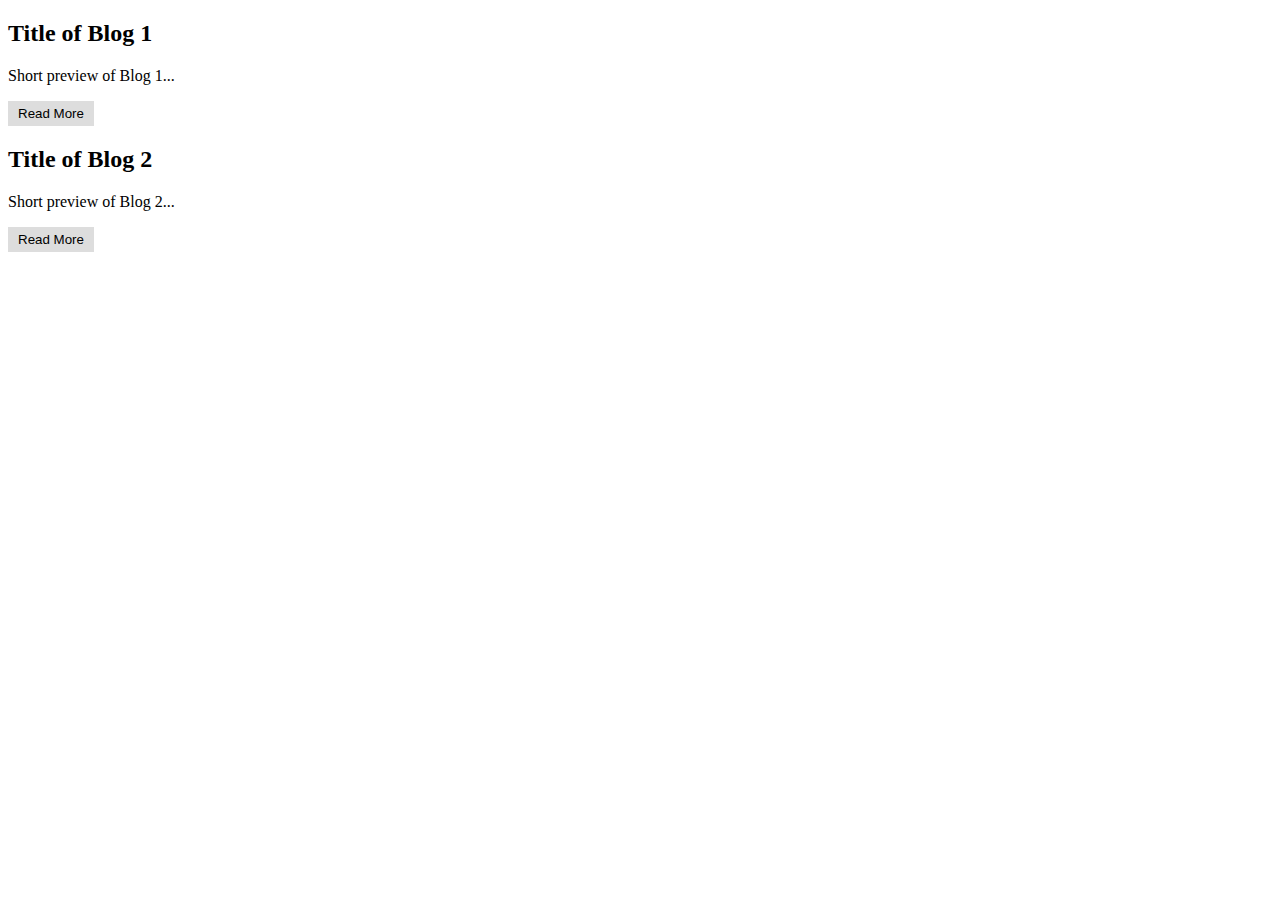
==== blog.html @ 0b43f8fd "Create blog.html" ====
<!DOCTYPE html>
<html lang="en">
<head>
  <meta charset="UTF-8">
  <title>Blog Page</title>
  <style>
    .blog-preview {
      margin-bottom: 20px;
    }

    .expand-btn {
      background-color: #ddd;
      border: none;
      padding: 5px 10px;
      cursor: pointer;
    }

    .full-blog {
      display: none;
      margin-top: 10px;
    }

    .full-blog p {
      margin-top: 0;
    }

    .hidden {
      display: none;
    }

    .visible {
      display: block;
    }
  </style>
</head>
<body>

<div class="blog-list">
  <div class="blog-preview">
    <h2>Title of Blog 1</h2>
    <p>Short preview of Blog 1...</p>
    <button class="expand-btn">Read More</button>
    <div class="full-blog hidden">
      <p>Full content of Blog 1...</p>
    </div>
  </div>

  <div class="blog-preview">
    <h2>Title of Blog 2</h2>
    <p>Short preview of Blog 2...</p>
    <button class="expand-btn">Read More</button>
    <div class="full-blog hidden">
      <p>Full content of Blog 2...</p>
    </div>
  </div>

  <!-- More blog previews can be added similarly -->
</div>

<script>
  document.addEventListener('DOMContentLoaded', function() {
    const expandBtns = document.querySelectorAll('.expand-btn');

    expandBtns.forEach(function(btn) {
      btn.addEventListener('click', function() {
        const fullBlog = this.nextElementSibling;
        fullBlog.classList.toggle('visible');
      });
    });
  });
</script>

</body>
</html>
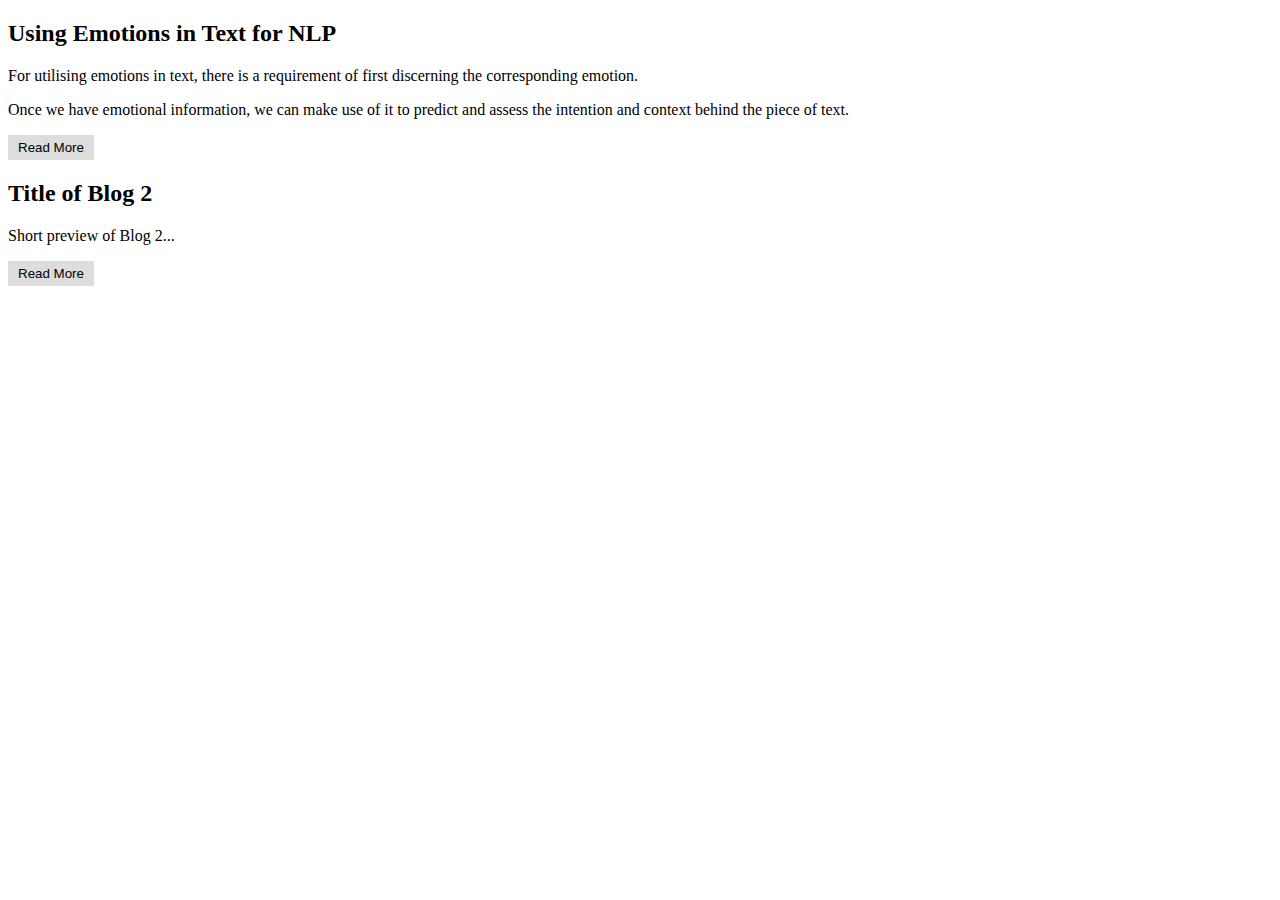
==== commit 92ea2755: "Update blog.html" ====
--- a/blog.html
+++ b/blog.html
@@ -37,11 +37,13 @@
 
 <div class="blog-list">
   <div class="blog-preview">
-    <h2>Title of Blog 1</h2>
-    <p>Short preview of Blog 1...</p>
+    <h2>Using Emotions in Text for NLP</h2>
+      <p>For utilising emotions in text, there is a requirement of first discerning the corresponding emotion.</p>
+      <p>Once we have emotional information, we can make use of it to predict and assess the intention and context behind the piece of text. </p>
     <button class="expand-btn">Read More</button>
     <div class="full-blog hidden">
-      <p>Full content of Blog 1...</p>
+       <p>For utilising emotions in text, there is a requirement of first discerning the corresponding emotion.</p>
+      <p>Once we have emotional information, we can make use of it to predict and assess the intention and context behind the piece of text. However, the question is, how do we extract emotional information? And once we effectively do that, how do we utilise thi information for specific use cases.</p>
     </div>
   </div>
 
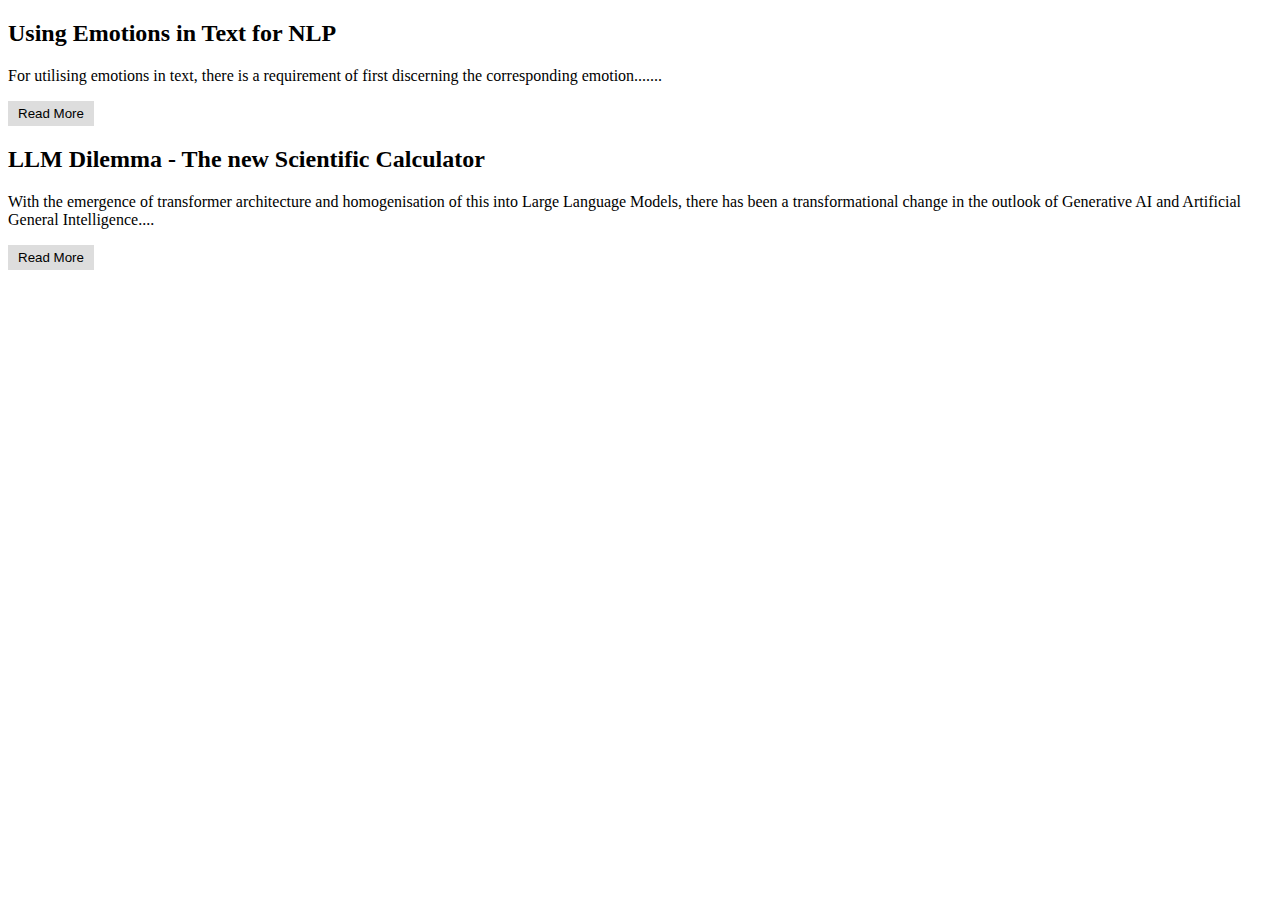
==== commit 2bb6ab7f: "Update blog.html" ====
--- a/blog.html
+++ b/blog.html
@@ -38,9 +38,8 @@
 <div class="blog-list">
   <div class="blog-preview">
     <h2>Using Emotions in Text for NLP</h2>
-      <p>For utilising emotions in text, there is a requirement of first discerning the corresponding emotion.</p>
-      <p>Once we have emotional information, we can make use of it to predict and assess the intention and context behind the piece of text. </p>
-    <button class="expand-btn">Read More</button>
+      <p>For utilising emotions in text, there is a requirement of first discerning the corresponding emotion.......</p>
+         <button class="expand-btn">Read More</button>
     <div class="full-blog hidden">
        <p>For utilising emotions in text, there is a requirement of first discerning the corresponding emotion.</p>
       <p>Once we have emotional information, we can make use of it to predict and assess the intention and context behind the piece of text. However, the question is, how do we extract emotional information? And once we effectively do that, how do we utilise thi information for specific use cases.</p>
@@ -48,11 +47,22 @@
   </div>
 
   <div class="blog-preview">
-    <h2>Title of Blog 2</h2>
-    <p>Short preview of Blog 2...</p>
+    <h2>LLM Dilemma - The new Scientific Calculator</h2>
+    <p> With the emergence of transformer architecture and homogenisation of this into Large Language Models, there has been a transformational change in the outlook of Generative AI and Artificial General Intelligence....</p>
     <button class="expand-btn">Read More</button>
     <div class="full-blog hidden">
-      <p>Full content of Blog 2...</p>
+     <p> With the emergence of transformer architecture and homogenisation of this into Large Language Models, there has been a transformational change in the outlook of Generative AI and Artificial General Intelligence. Researchers, data scientists and industries are scrambling to commercialise and effectively leverage LLMs for increasing productivity. CEOs and top level managers are looking to cut costs by dehiring workforce which otherwise was being utilised for daily mundane chores. Low level developers are already threatened and signs of layoffs in the industry are visible.  
+Technocrats are excited on the idea of ingenious application of LLMs to solve problems and revolutionise knowledge systems. 
+The ripple effect is already visible with Gen AI courses being offered by Engineering and Management institutions. Enterprises are talking of enabling supply chain optimisation, fraud detection, customer and Human Resource management by leveraging LLMs and other Gen AI tools.
+The world is thus facing an ethical dilemma. There is lack of trust in genuine creativity, owing to the doubt in one’s mind that the product is a result of Gen AI rather than original work by a human being. 
+Do we need to worry about this? 
+I feel no; let’s embrace the technology and utilise it for creating enhancing our work by dedicating ourselves to creativity and to solving real world problems using these tools. We can view these tools as an advanced scientific calculator which leaves us with more time to ourselves to pause, contemplate and visualise solutions. I am of the opinion that the coming decade will witness accelerated growth in positive operationalisation of Gen AI towards a more cogent connected and evolved world. 
+Some of the approaches to ensure fruitful and genuine utilisation of Allan’s and Gen AI a could be on the following approaches. 
+- [ ] Enhancing Role of GANs for anomaly detection.
+- [ ] LLMs to evaluate other LLMs
+- [ ] NFTs for protecting genuine content 
+- [ ] Deepfake detection 
+- [ ] Authentic and synthetic discrimination using Trust based Framework.</p>
     </div>
   </div>
 
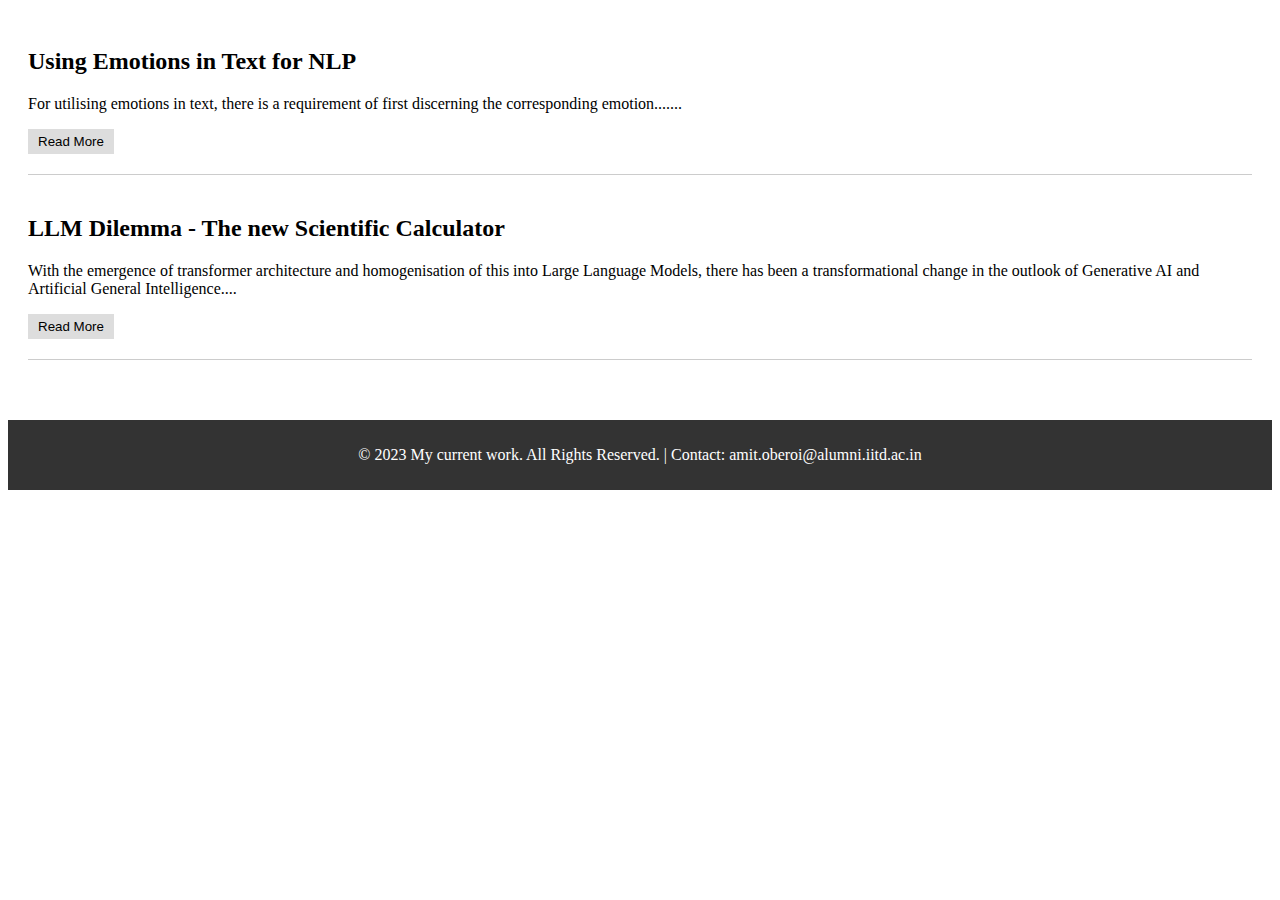
==== commit 07aa105f: "Update blog.html" ====
--- a/blog.html
+++ b/blog.html
@@ -2,11 +2,27 @@
 <html lang="en">
 <head>
   <meta charset="UTF-8">
-  <title>Blog Page</title>
+  <title>Current Work</title>
   <style>
+    
+    /* Styles for header and footer */
+    header, footer {
+      background-color: #333;
+      color: #fff;
+      text-align: center;
+      padding: 10px 0;
+    }
+
+    .blog-list {
+      padding: 20px;
+    }
+
     .blog-preview {
-      margin-bottom: 20px;
+      margin-bottom: 40px;
+      border-bottom: 1px solid #ccc;
+      padding-bottom: 20px;
     }
+   
 
     .expand-btn {
       background-color: #ddd;
@@ -68,6 +84,9 @@
 
   <!-- More blog previews can be added similarly -->
 </div>
+<footer>
+  <p>&copy; 2023 My current work. All Rights Reserved. | Contact: amit.oberoi@alumni.iitd.ac.in</p>
+</footer>
 
 <script>
   document.addEventListener('DOMContentLoaded', function() {
